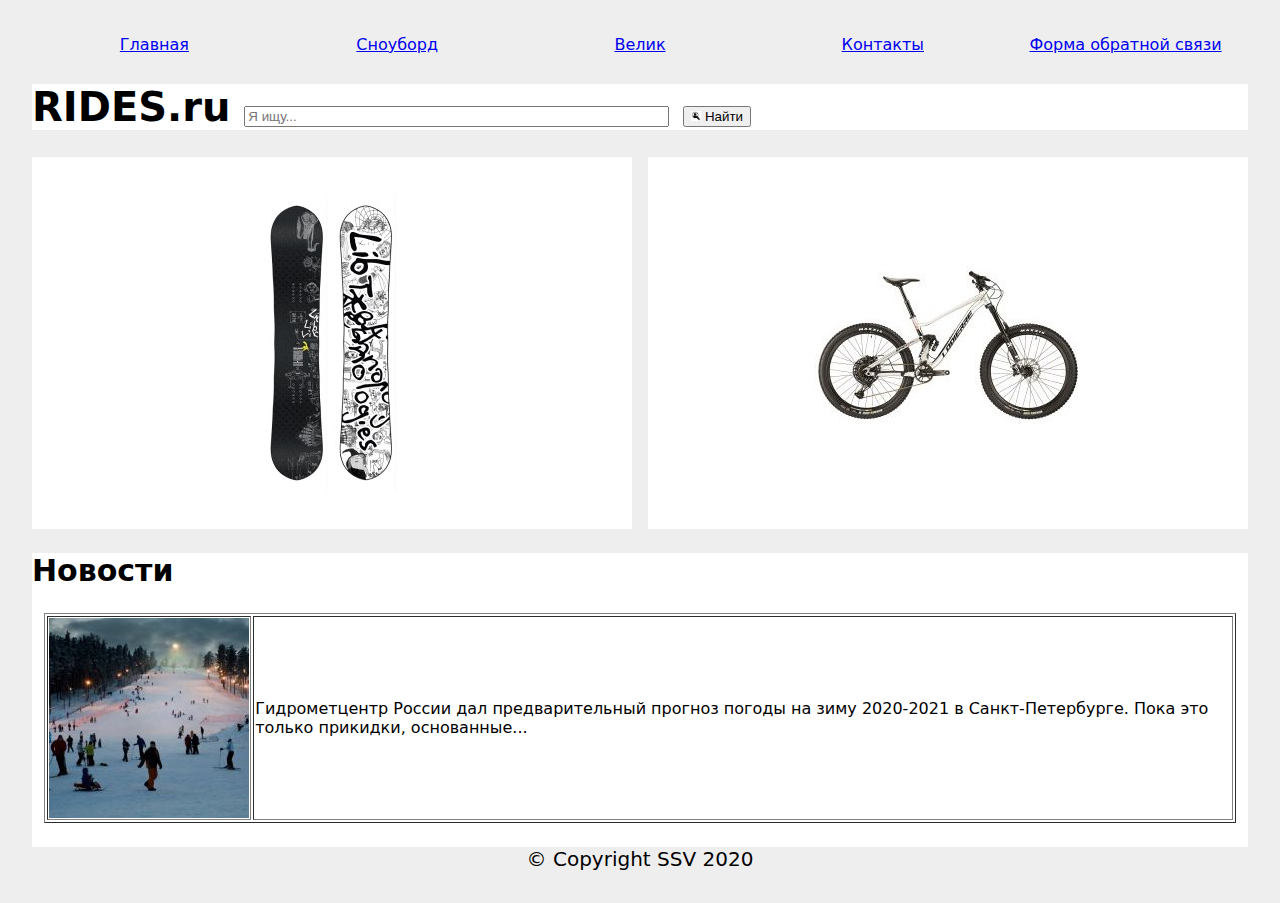
==== RIDES/index.html @ 378c4a3b "FinalWork" ====
<html>
  <head>
    <meta charset="utf-8">
    <title>RIDES - сайт покатушек.</title>
  </head>

  <link rel="stylesheet" href="css/style.css">
  <body>
    <table width=100%>
      <tr align="center">
        <td width=20% ><a href="index.html">Главная</a></td>
        <td width=20%><a href="snowboard.html">Сноуборд</a></td>
        <td width=20%><a href="bike.html">Велик</a></td>
        <td width=20%><a href="contact.html">Контакты</a></td>
        <td width=20%><a href="forma.html">Форма обратной связи</a></td>
      </tr>
    </table>

    <header>
      <h1>
        RIDES.ru
        <input class="search"  size="50" placeholder="Я ищу...">
        <button><img src="images/search.jpg" width=10px> Найти</button>

      </h1>


    </header>

    <div class="page-wrapper">
      <div class="snowboard">
        <p align="center">
          <a href="snowboard.html"><img src="images/snowboard.jpg"></a>
        </p>
      </div>

      <div class="bike">
        <p align="center">
          <img src="images/bike.jpg">
        </p>
      </div>
    </div>

    <div class="news">
      <h2>Новости</h2>
      <table border="1" width=98% align="center">
        <tr>
          <td width=200px><img src="images/snow.jpg"></td>
          <td>Гидрометцентр России дал предварительный прогноз погоды на зиму
            2020-2021 в Санкт-Петербурге. Пока это только прикидки, основанные...</td>
        </tr>
      </table>
      <br />

    </div>


    <footer align="center">&copy; Copyright SSV 2020</footer>
</html>
---- RIDES/css/style.css ----
* {
  box-sizing: border-box;
}
body {
  background: #eee;
  margin: 2rem;
  font: 500 125% system-ui, sans-serif;
}
header{
  background: white;
}
.news{
  background: white;
}
.page-wrapper {
  display: grid;
  gap: 1rem;

  grid-template-areas:
    "snowboard bike";
}
.page-wrapper > * {
  background: white;
  padding: 1rem;
}
@media (max-width: 700px) {
  .page-wrapper {
    grid-template-columns: 100%;
    grid-template-areas:
      "snowboard"
      "bike";
}
@media (max-width: 500px) {
  body {
    margin: 0;
  }
}

img {
  max-width: 100%;
  max-height: 100%;
}
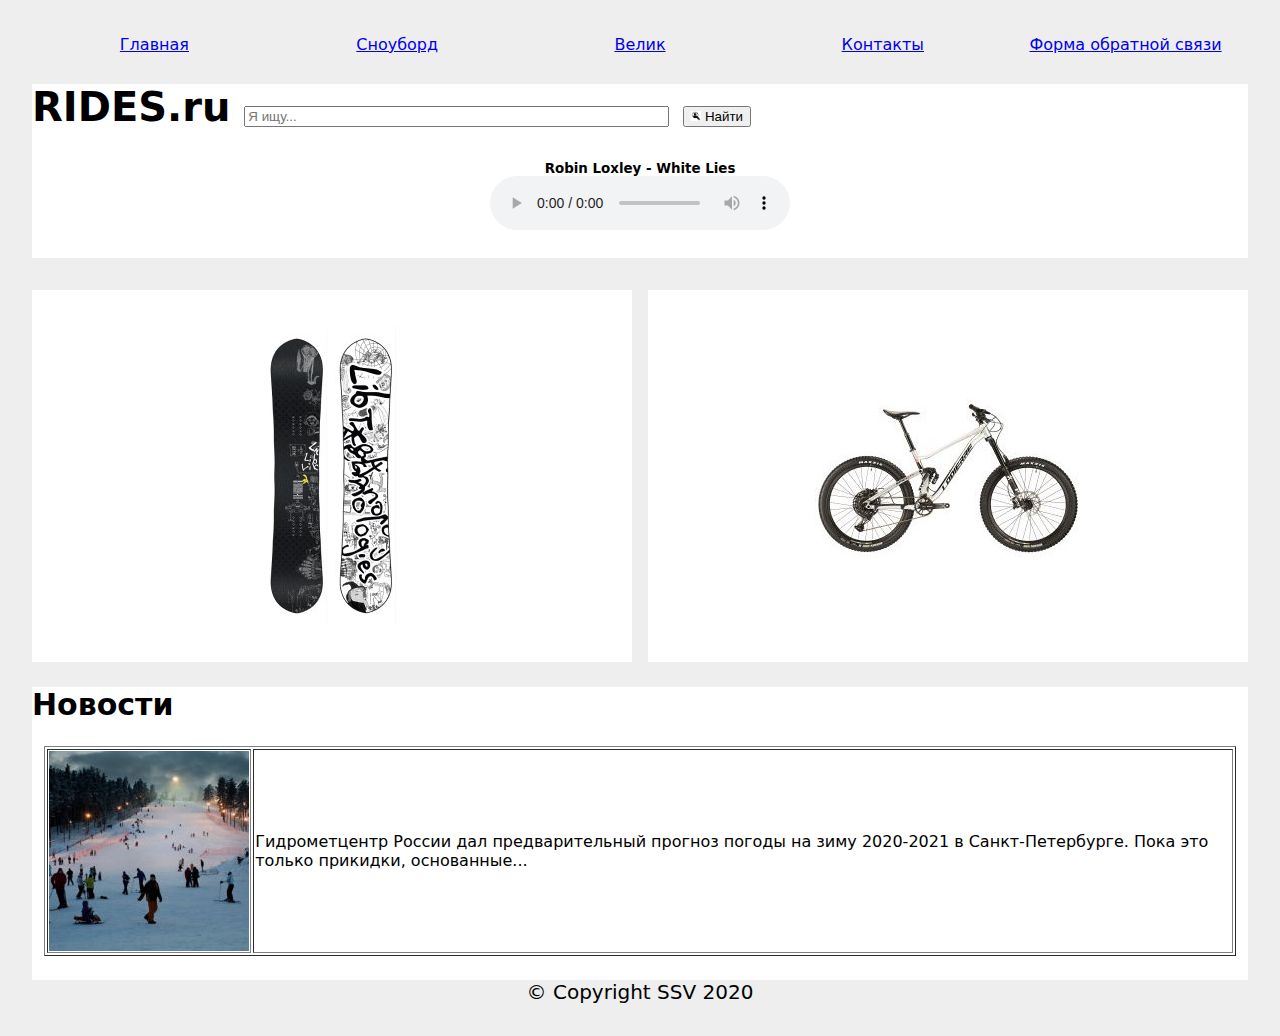
==== commit b9d8d53c: "23.11.2020 22:02" ====
--- a/RIDES/index.html
+++ b/RIDES/index.html
@@ -12,7 +12,7 @@
         <td width=20%><a href="snowboard.html">Сноуборд</a></td>
         <td width=20%><a href="bike.html">Велик</a></td>
         <td width=20%><a href="contact.html">Контакты</a></td>
-        <td width=20%><a href="forma.html">Форма обратной связи</a></td>
+        <td width=20%><a href="contact-form.html">Форма обратной связи</a></td>
       </tr>
     </table>
 
@@ -21,7 +21,11 @@
         RIDES.ru
         <input class="search"  size="50" placeholder="Я ищу...">
         <button><img src="images/search.jpg" width=10px> Найти</button>
-
+        <h6><p align="center">Robin Loxley - White Lies<br>
+        <audio controls>
+            <source src="music/robin-loxley-white-lies.mp3"  type="audio/mp3">
+        </audio>
+      </p><br></h6>
       </h1>
 
 
@@ -36,7 +40,7 @@
 
       <div class="bike">
         <p align="center">
-          <img src="images/bike.jpg">
+          <a href="bike.html"><img src="images/bike.jpg"></a>
         </p>
       </div>
     </div>
--- a/RIDES/css/style.css
+++ b/RIDES/css/style.css
@@ -8,6 +8,14 @@
 }
 header{
   background: white;
+}
+main{
+  background: white;
+  padding: 10px;
+}
+section{
+  background: white;
+  padding: 10px;
 }
 .news{
   background: white;
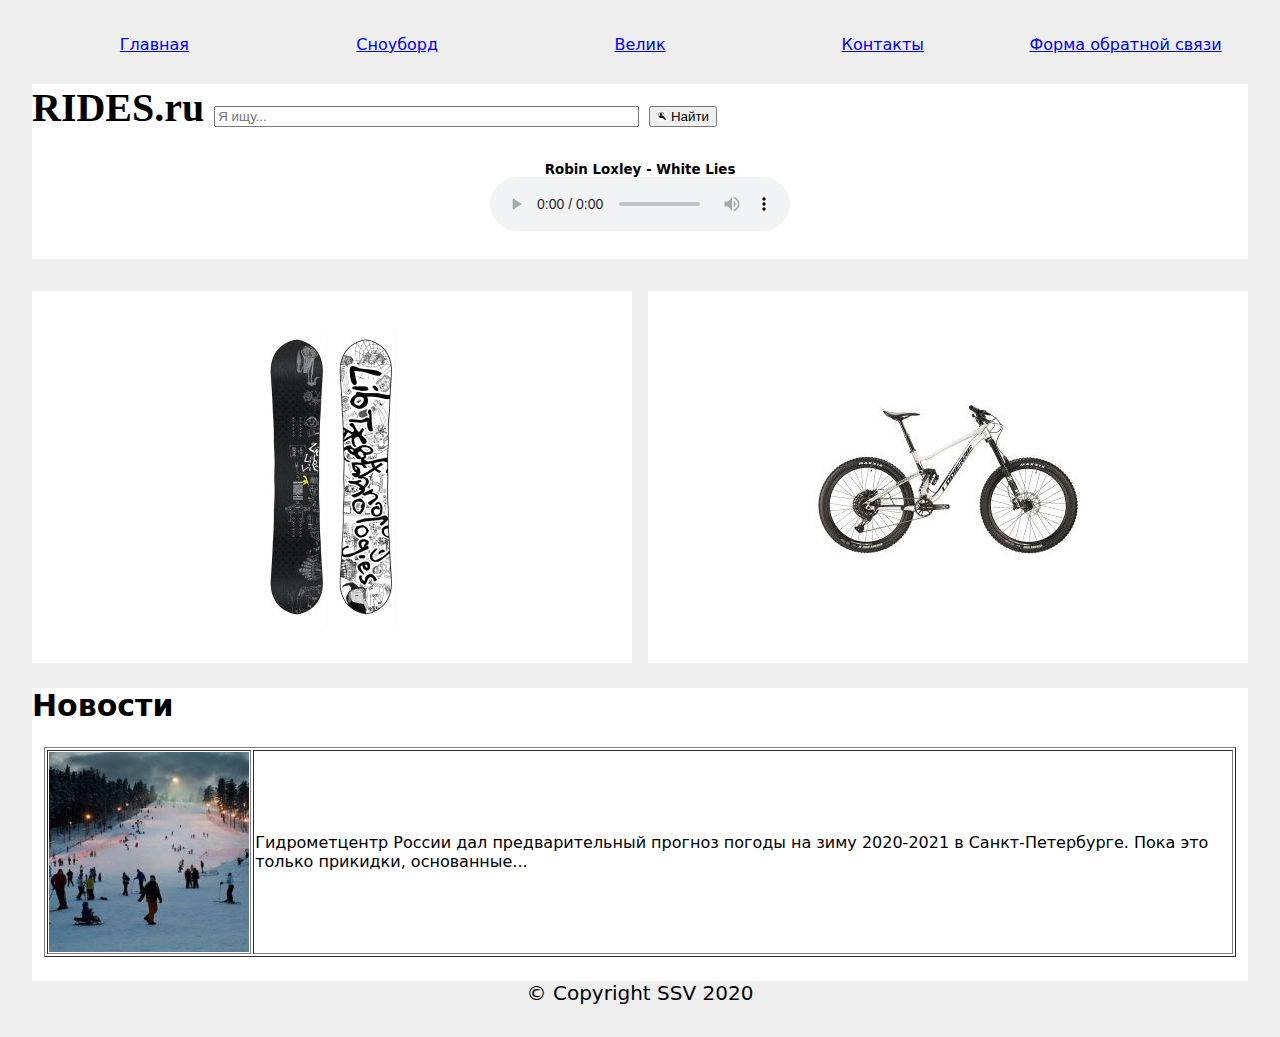
==== commit 0c0f4fe7: "26.11.2020 02:00" ====
--- a/RIDES/index.html
+++ b/RIDES/index.html
@@ -2,9 +2,10 @@
   <head>
     <meta charset="utf-8">
     <title>RIDES - сайт покатушек.</title>
+    <link rel="stylesheet" href="css/style.css">
   </head>
 
-  <link rel="stylesheet" href="css/style.css">
+  
   <body>
     <table width=100%>
       <tr align="center">
--- a/RIDES/css/style.css
+++ b/RIDES/css/style.css
@@ -1,6 +1,10 @@
 * {
   box-sizing: border-box;
 }
+h1{
+  font-family: Brush Script MT, Brush Script Std, cursive;
+}
+
 body {
   background: #eee;
   margin: 2rem;
